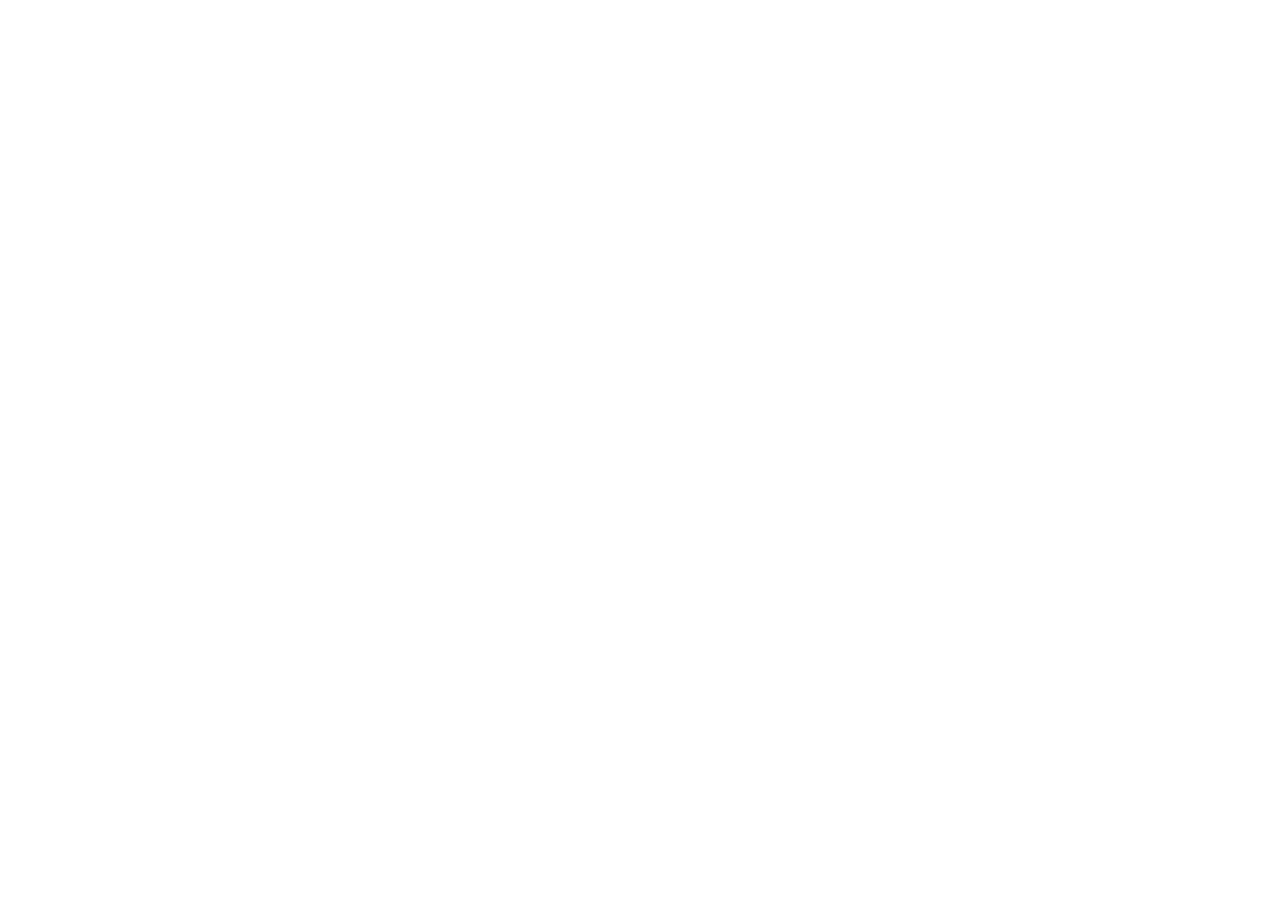
==== src/pages/login.html @ 5942be80 "add paginas" ====
<!DOCTYPE html>
<html lang="pt-br">
<head>
    <meta charset="UTF-8">
    <meta name="viewport" content="width=device-width, initial-scale=1.0">
    <link rel="stylesheet" href="../css/global.css">
    <title>Login: codak</title>
</head>
<body>
    
</body>
</html>
---- src/css/global.css ----
/*css global, config global*/
*{
    margin: 0;
    padding: 0;
}
/*aqui colocar todas as config globais e obrigatorias, criar outro arquivo css para as outras paginas ou coisas, esse arquivo sempre estar linkado*/
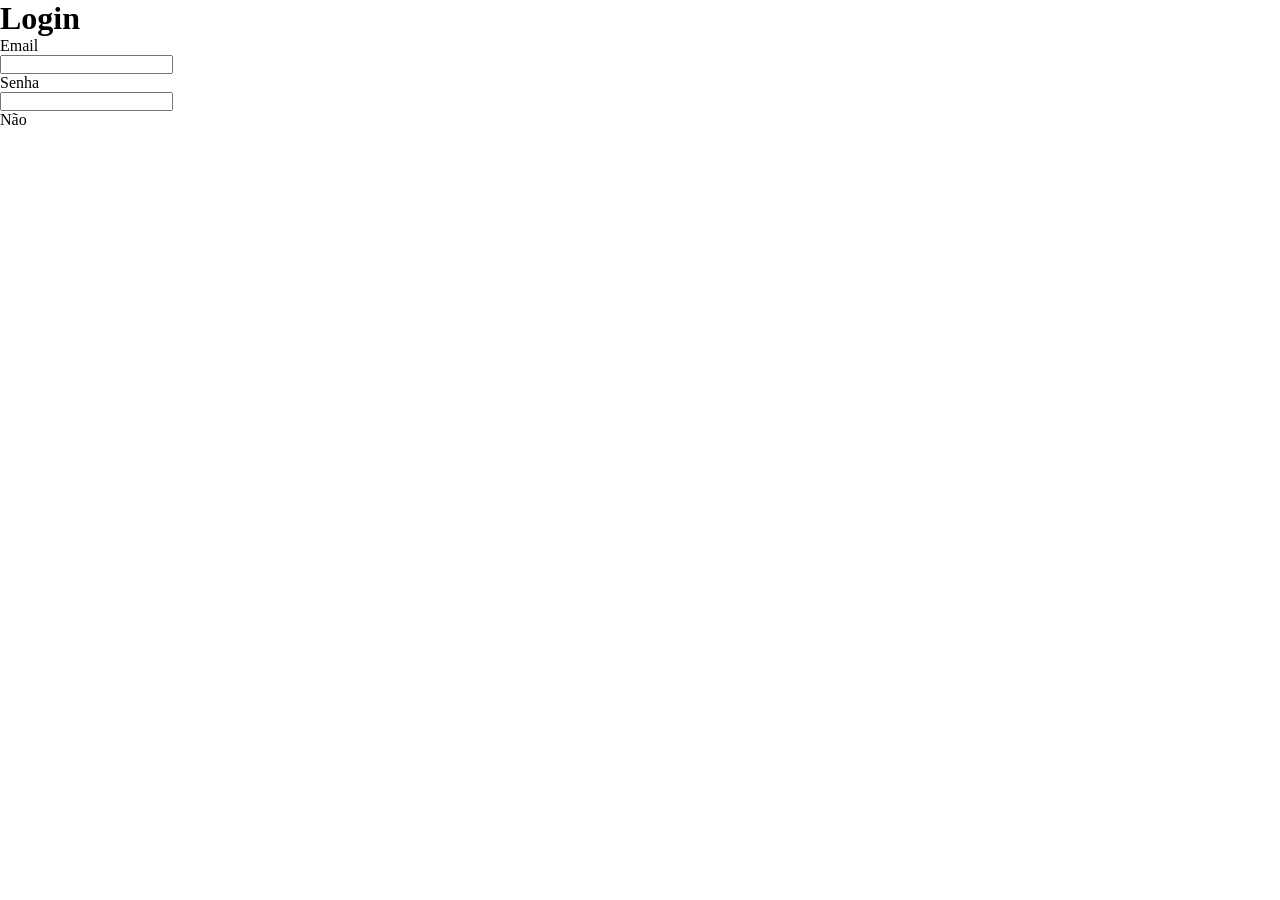
==== commit 0513b9ea: "Merge branch 'main' of https://github.com/davysonzzs/projetoPessoal-pw1" ====
--- a/src/pages/login.html
+++ b/src/pages/login.html
@@ -7,6 +7,17 @@
     <title>Login: codak</title>
 </head>
 <body>
-    
+    <div class="Login">
+        <h1>Login</h1>
+        <form>
+            <label>Email</label> <br>
+            <input type="email" id=""> <br>
+            <label>Senha</label> <br>
+            <input type="password" id=""> <br>
+        </form>
+        <footer class="fundo">
+            <p>Não </p>
+        </footer>
+    </div>
 </body>
 </html>
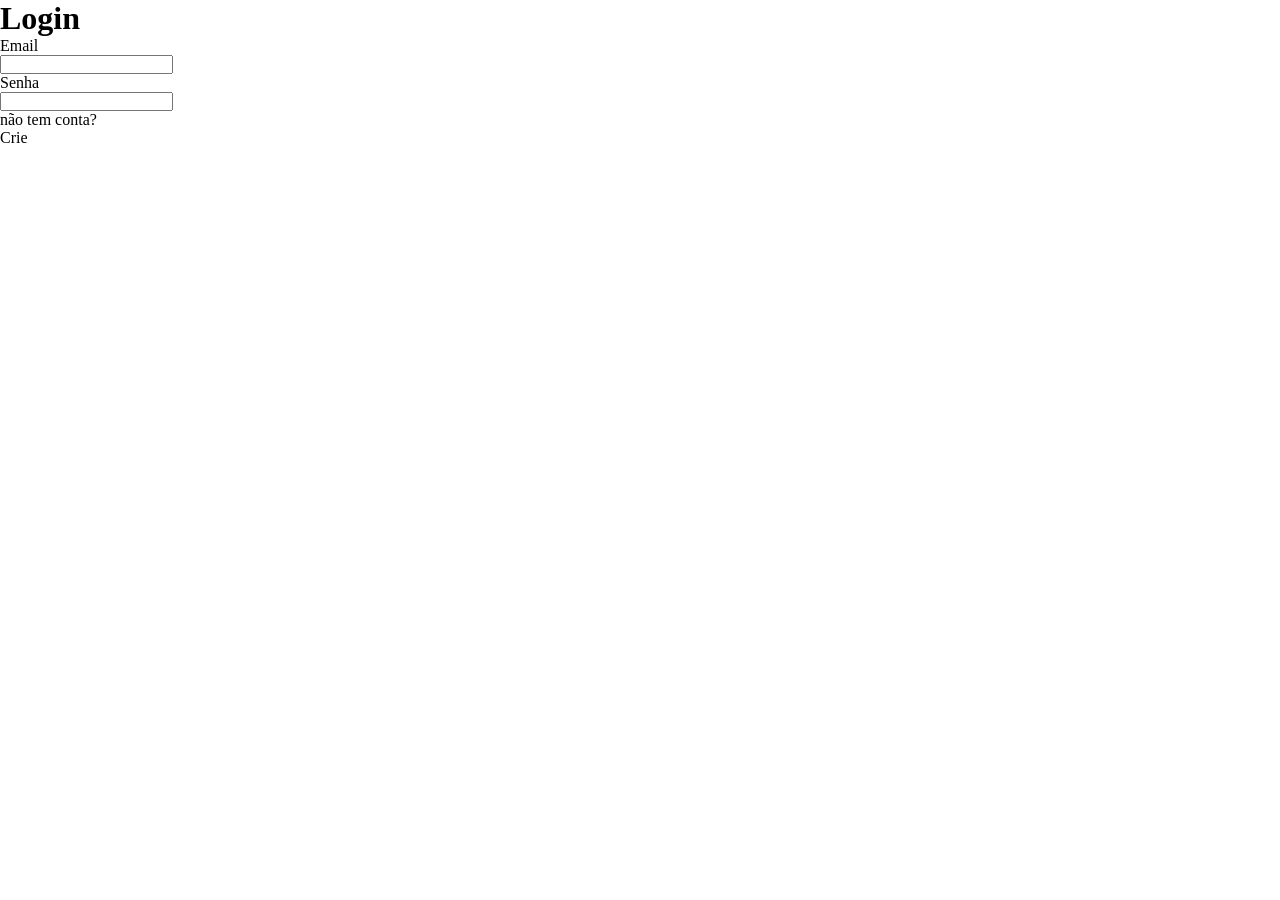
==== commit 65958640: "login-não-tem-conta" ====
--- a/src/pages/login.html
+++ b/src/pages/login.html
@@ -16,7 +16,8 @@
             <input type="password" id=""> <br>
         </form>
         <footer class="fundo">
-            <p>Não </p>
+            <p>não tem conta?</p>
+            <a onclick="">Crie</a>
         </footer>
     </div>
 </body>
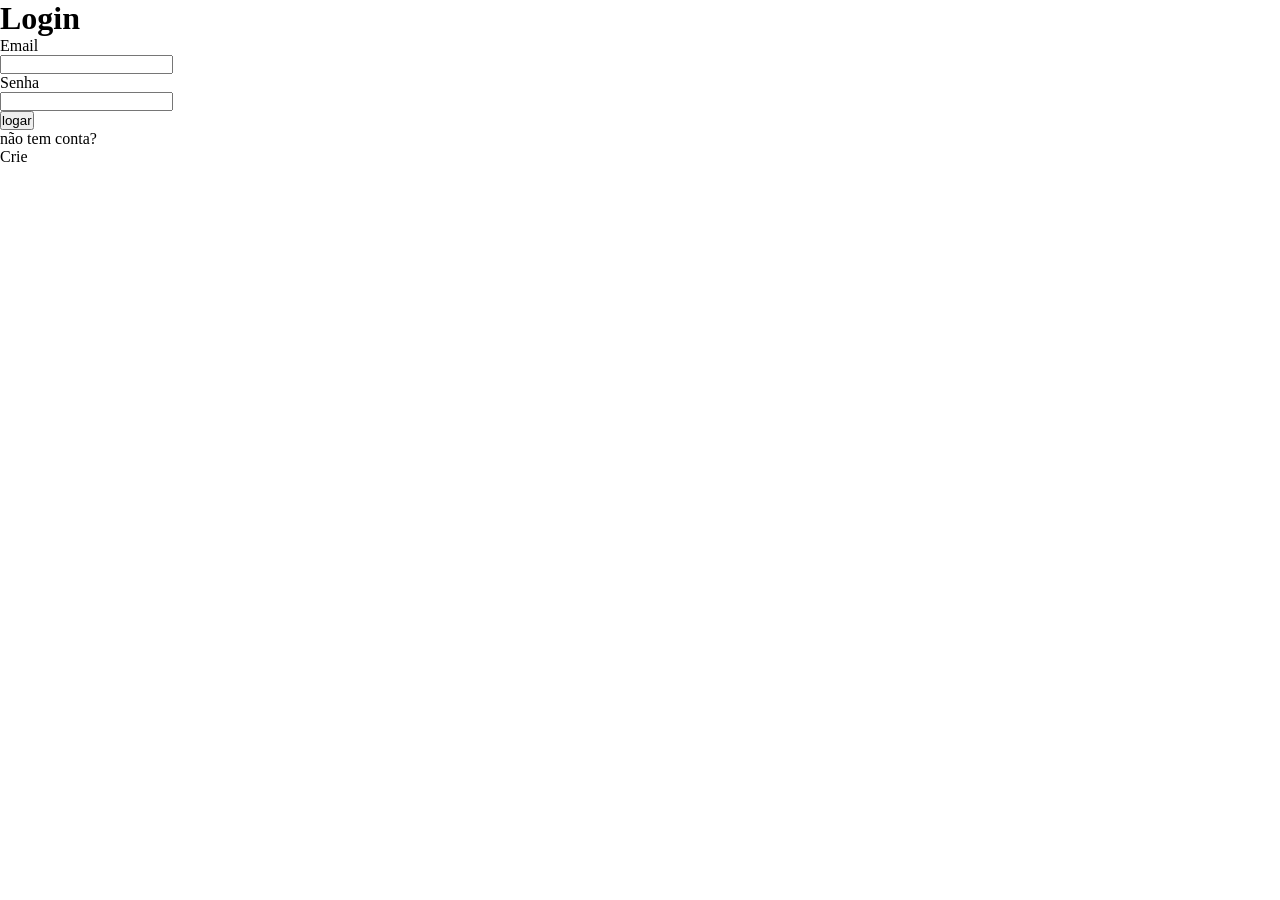
==== commit 397767f2: "script-defer" ====
--- a/src/pages/login.html
+++ b/src/pages/login.html
@@ -3,22 +3,31 @@
 <head>
     <meta charset="UTF-8">
     <meta name="viewport" content="width=device-width, initial-scale=1.0">
+    <!--css-->
     <link rel="stylesheet" href="../css/global.css">
+    <link rel="stylesheet" href="../css/loginPage.css">
+    <!--JS-->
+    <script src="../js/login.js" defer></script>
     <title>Login: codak</title>
 </head>
 <body>
-    <div class="Login">
-        <h1>Login</h1>
+    <div class="login">
+        <div class="loginFilho">
+        <h1 id="titulo">Login</h1>
         <form>
             <label>Email</label> <br>
-            <input type="email" id=""> <br>
+            <input type="email" id="email"> <br>
             <label>Senha</label> <br>
-            <input type="password" id=""> <br>
+            <input type="password" id="senha"> <br>
         </form>
-        <footer class="fundo">
-            <p>não tem conta?</p>
-            <a onclick="">Crie</a>
-        </footer>
+        <!--auth do login e cadastro-->
+        <button onclick="authLogin()" id="btnLogin">logar</button>
+        <div class="fundo">
+            <p id="nConta">não tem conta?</p>
+            <a onclick="cadastroAuth()" id="aConta">Crie</a>
+        </div>
+        </div>
     </div>
+
 </body>
 </html>
